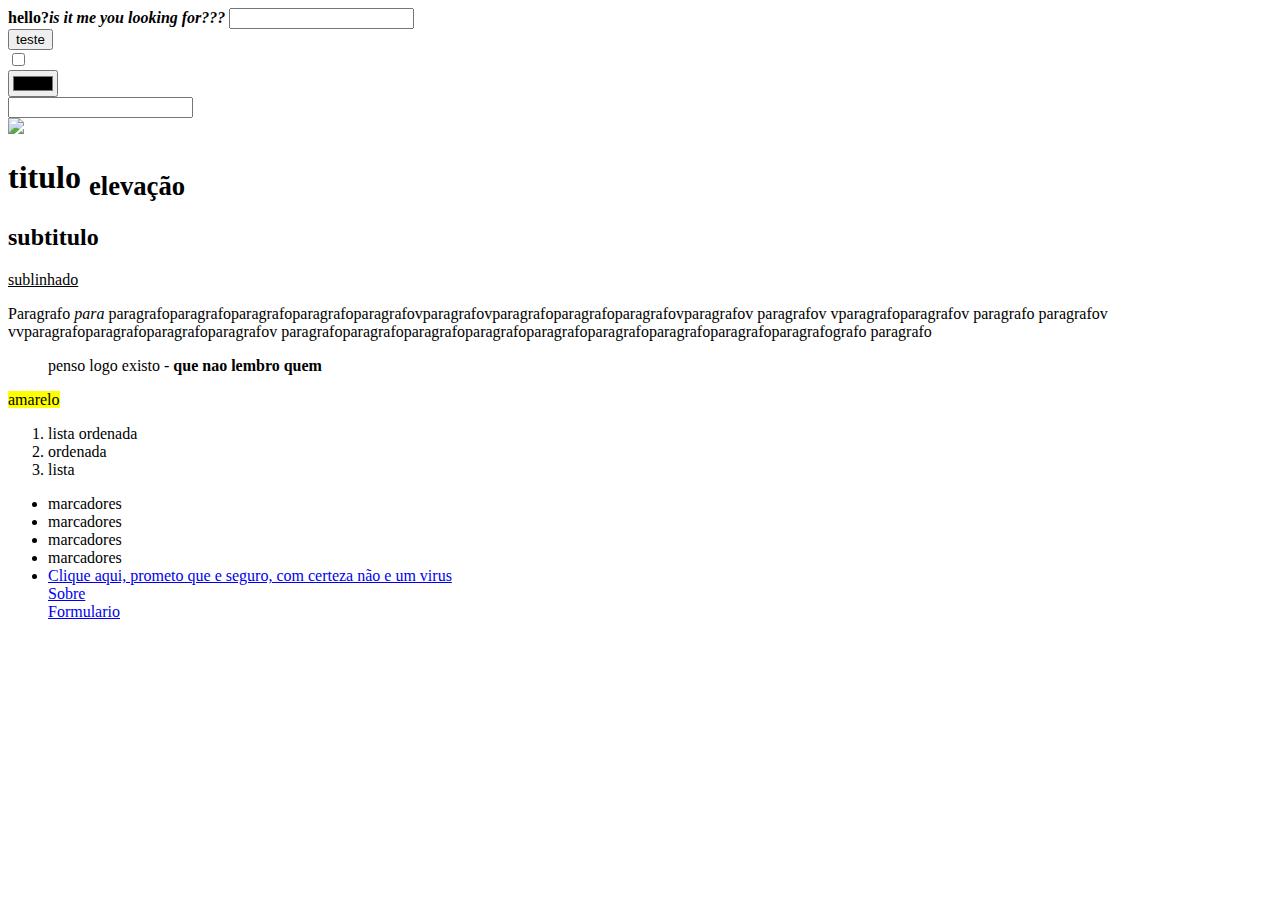
==== index.html @ c37c54e7 "inclusao de about e form" ====
<!DOCTYPE html>
<html lang="en">
<head>
    <meta charset="UTF-8">
    <meta name="viewport" content="width=device-width, initial-scale=1.0">
    <title>Site teste, se voce ler isso me deve 20 pila hahahaha</title>
</head>
<body>
    <strong>hello?<i>is it me you looking for???</i></strong>

    <input type="text"/><br>
    <input type="button" value="teste"><br>
    <input type="checkbox"><br>
    <input type="color"><br>
    <input type="number" name="teste" id="1">

    <div> 
        <img width="400" src="../Site-teste/IMG_5645.png"> 
    </div>

<h1>titulo <sub>elevação</sub></h1>
<h2>subtitulo</h2>
<u>sublinhado</u>
<p>Paragrafo <i>para</i>  paragrafoparagrafoparagrafoparagrafoparagrafovparagrafovparagrafoparagrafoparagrafovparagrafov paragrafov vparagrafoparagrafov paragrafo  paragrafov vvparagrafoparagrafoparagrafoparagrafov paragrafoparagrafoparagrafoparagrafoparagrafoparagrafoparagrafoparagrafoparagrafografo paragrafo</p>

<blockquote>penso logo existo - <strong>que nao lembro quem</strong> </blockquote>

<mark>amarelo</mark>


<ol> <li>lista ordenada</li>
    <li>ordenada</li> 
    <li>lista</li>
</ol>

<ul>
    <li>marcadores</li>
    <li>marcadores</li>
    <li>marcadores</li>
    <li>marcadores</li>
    <li><a href="https://github.com/chairodrigues/Site-teste" target="_blank" title="Meu perfil github">Clique aqui, prometo que e seguro, com certeza não e um virus</a>
    </li>



    <a href="about.html">Sobre</a><br>
    <a href="form.html">Formulario</a><br>
</body>
</html>
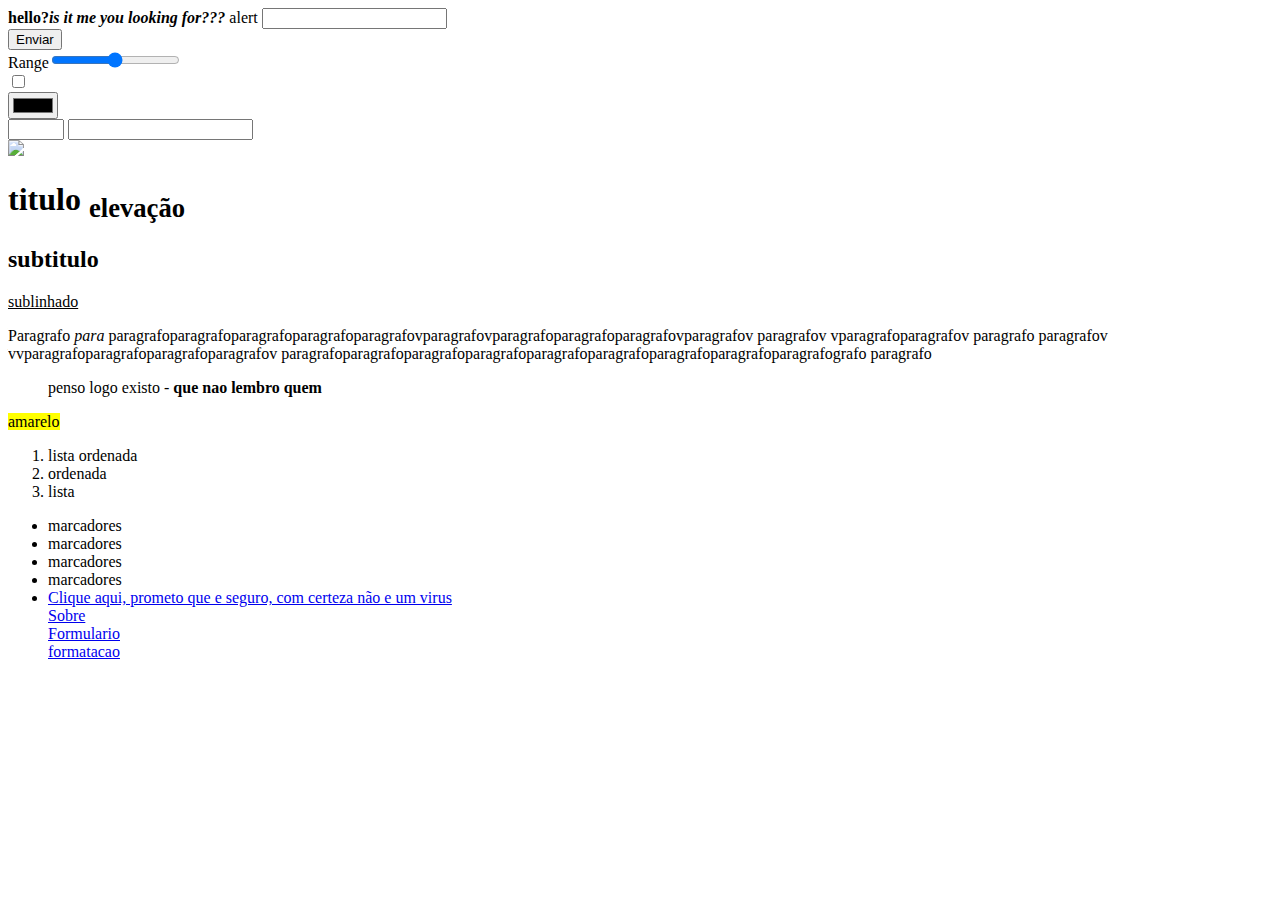
==== commit 99f91c33: "Formatacao e outros" ====
--- a/index.html
+++ b/index.html
@@ -4,15 +4,20 @@
     <meta charset="UTF-8">
     <meta name="viewport" content="width=device-width, initial-scale=1.0">
     <title>Site teste, se voce ler isso me deve 20 pila hahahaha</title>
+   
 </head>
 <body>
+    <a alert("este e um alerta, se considere alertado");> </a>
     <strong>hello?<i>is it me you looking for???</i></strong>
-
+    alert
     <input type="text"/><br>
-    <input type="button" value="teste"><br>
+    <!-- <input type="button" value="teste" type="button"><br> -->
+     <button type="submit" value="Enviar"> Enviar</button><br>
+     <label for="r"> Range<input type="range" min="0" max="12"> </label><br>
     <input type="checkbox"><br>
     <input type="color"><br>
-    <input type="number" name="teste" id="1">
+    <input type="number" name="teste" min="0" max="19" id="1"> 
+    <input type="email" label="emai;">
 
     <div> 
         <img width="400" src="../Site-teste/IMG_5645.png"> 
@@ -43,7 +48,13 @@
 
 
 
+<footer>
+    <div></div>
     <a href="about.html">Sobre</a><br>
     <a href="form.html">Formulario</a><br>
+    <a href="formatacao.html">formatacao</a>
+
+
+</footer>
 </body>
 </html>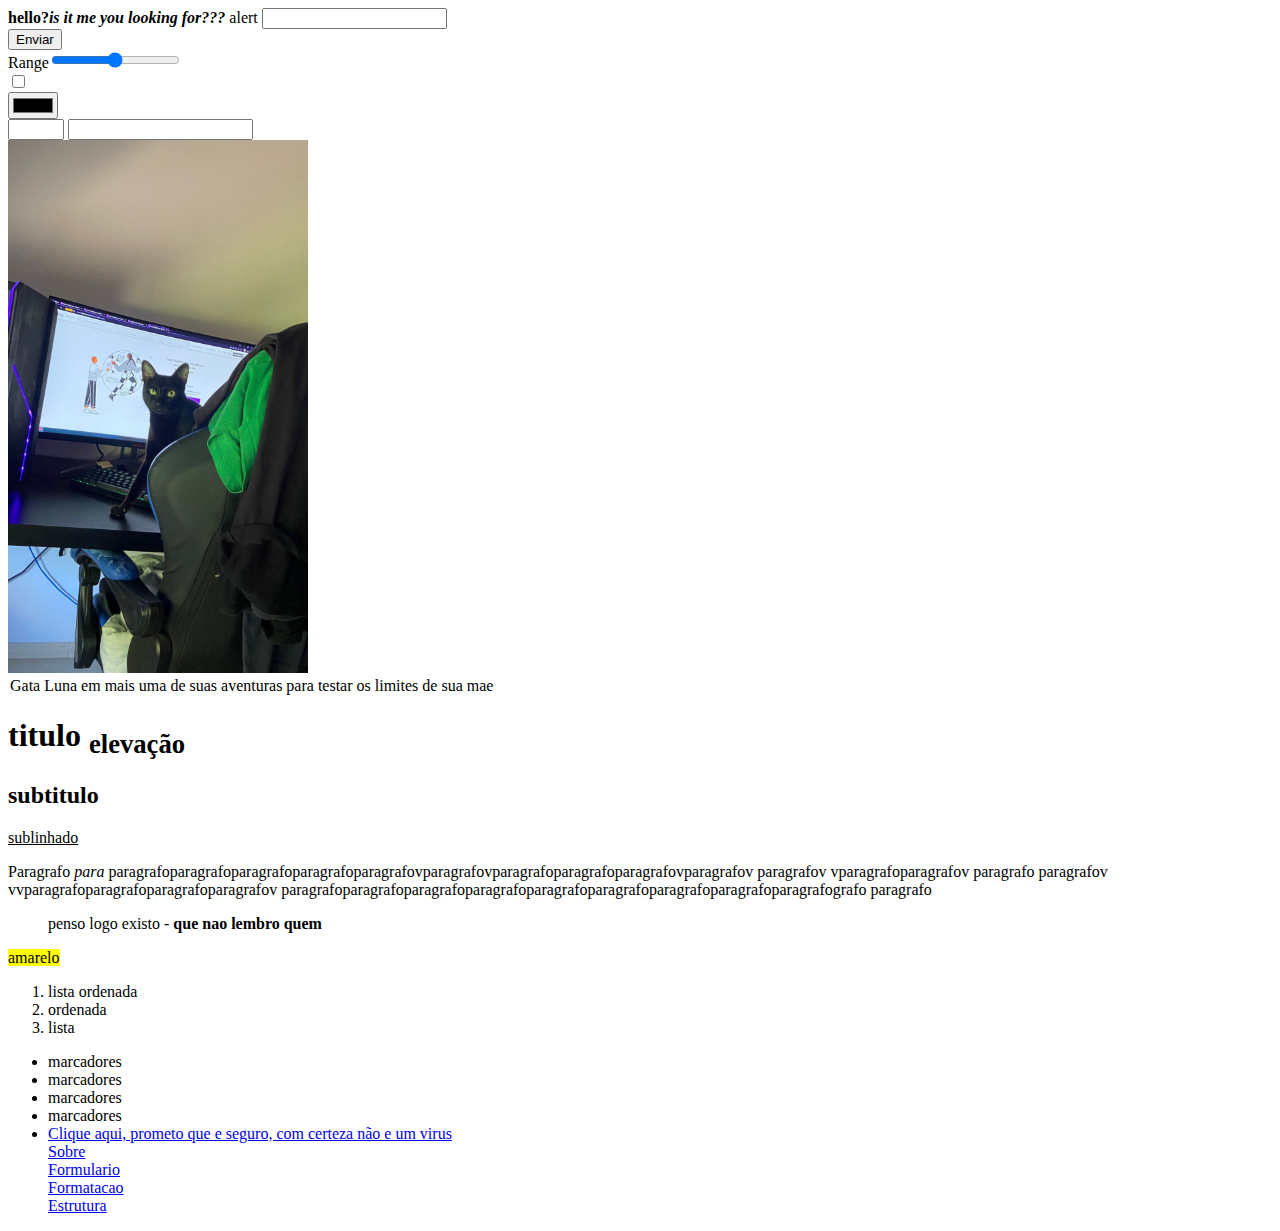
==== commit 3a60c305: "Estruturação" ====
--- a/index.html
+++ b/index.html
@@ -19,9 +19,12 @@
     <input type="number" name="teste" min="0" max="19" id="1"> 
     <input type="email" label="emai;">
 
-    <div> 
-        <img width="400" src="../Site-teste/IMG_5645.png"> 
+   <aside>
+    <div center> 
+        <img src="gata_luna.jpg"  width="300px" /> 
+        <legend>Gata Luna em mais uma de suas aventuras para testar os limites de sua mae</legend>
     </div>
+   </aside>
 
 <h1>titulo <sub>elevação</sub></h1>
 <h2>subtitulo</h2>
@@ -52,7 +55,8 @@
     <div></div>
     <a href="about.html">Sobre</a><br>
     <a href="form.html">Formulario</a><br>
-    <a href="formatacao.html">formatacao</a>
+    <a href="formatacao.html">Formatacao</a><br>
+    <a href="estrutura.html">Estrutura</a><br>
 
 
 </footer>
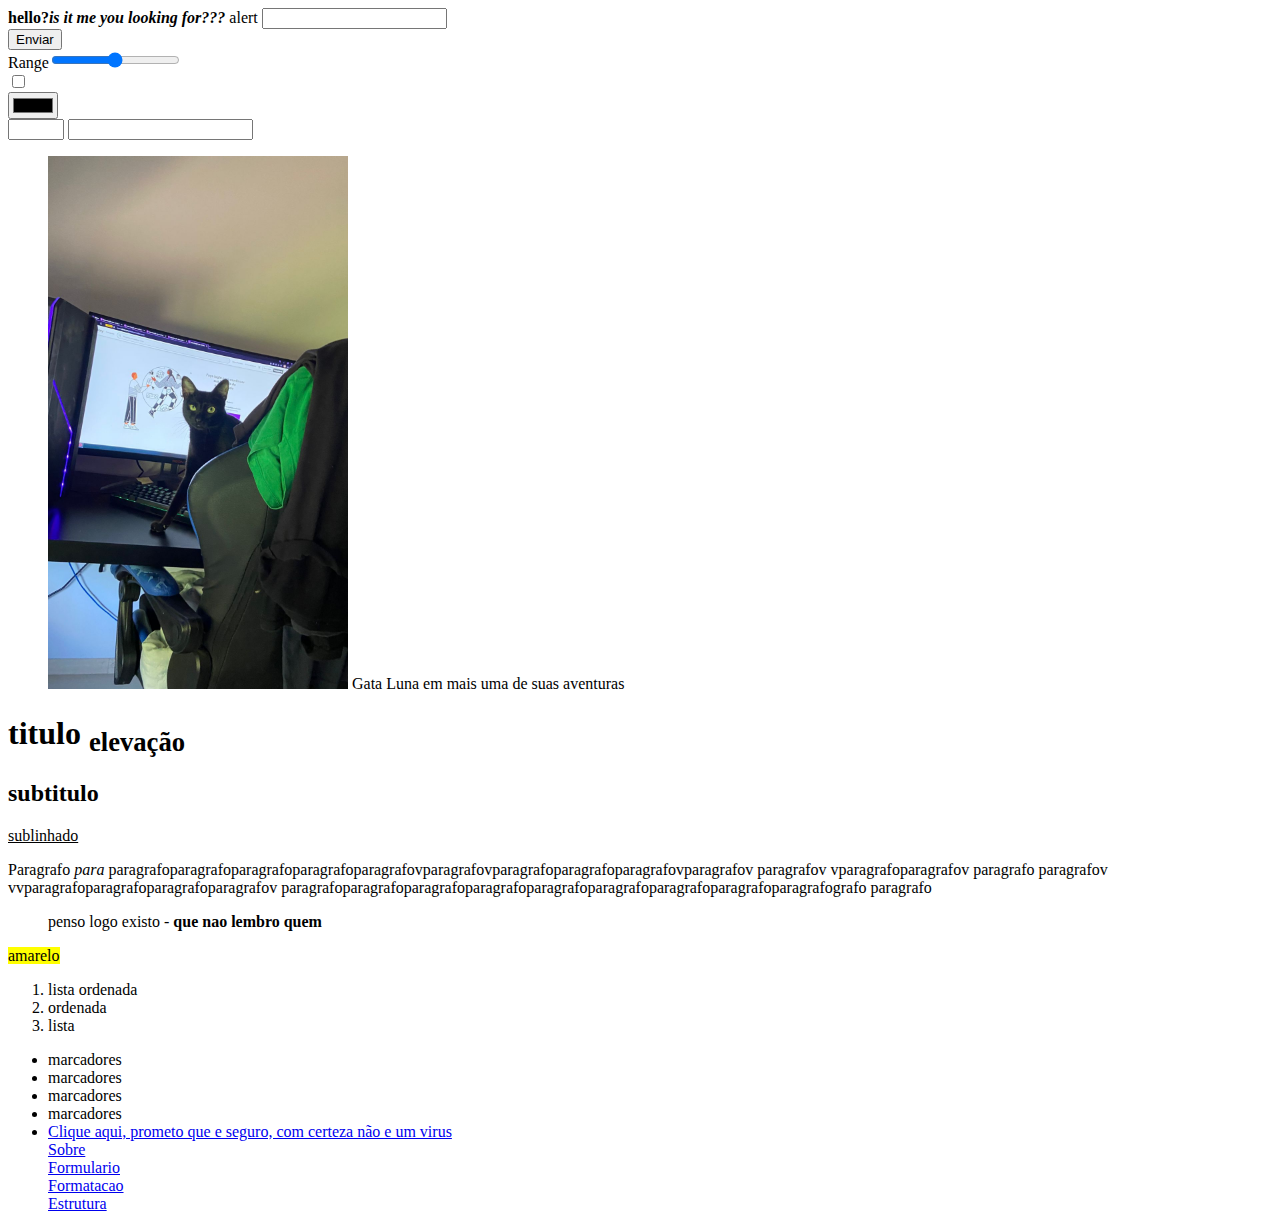
==== commit 7b4e1198: "Sobre mim" ====
--- a/index.html
+++ b/index.html
@@ -21,8 +21,11 @@
 
    <aside>
     <div center> 
+    <figure>
         <img src="gata_luna.jpg"  width="300px" /> 
-        <legend>Gata Luna em mais uma de suas aventuras para testar os limites de sua mae</legend>
+        <figurecaption>Gata Luna em mais uma de suas aventuras</figurecaption>
+    
+    </figure>    
     </div>
    </aside>
 
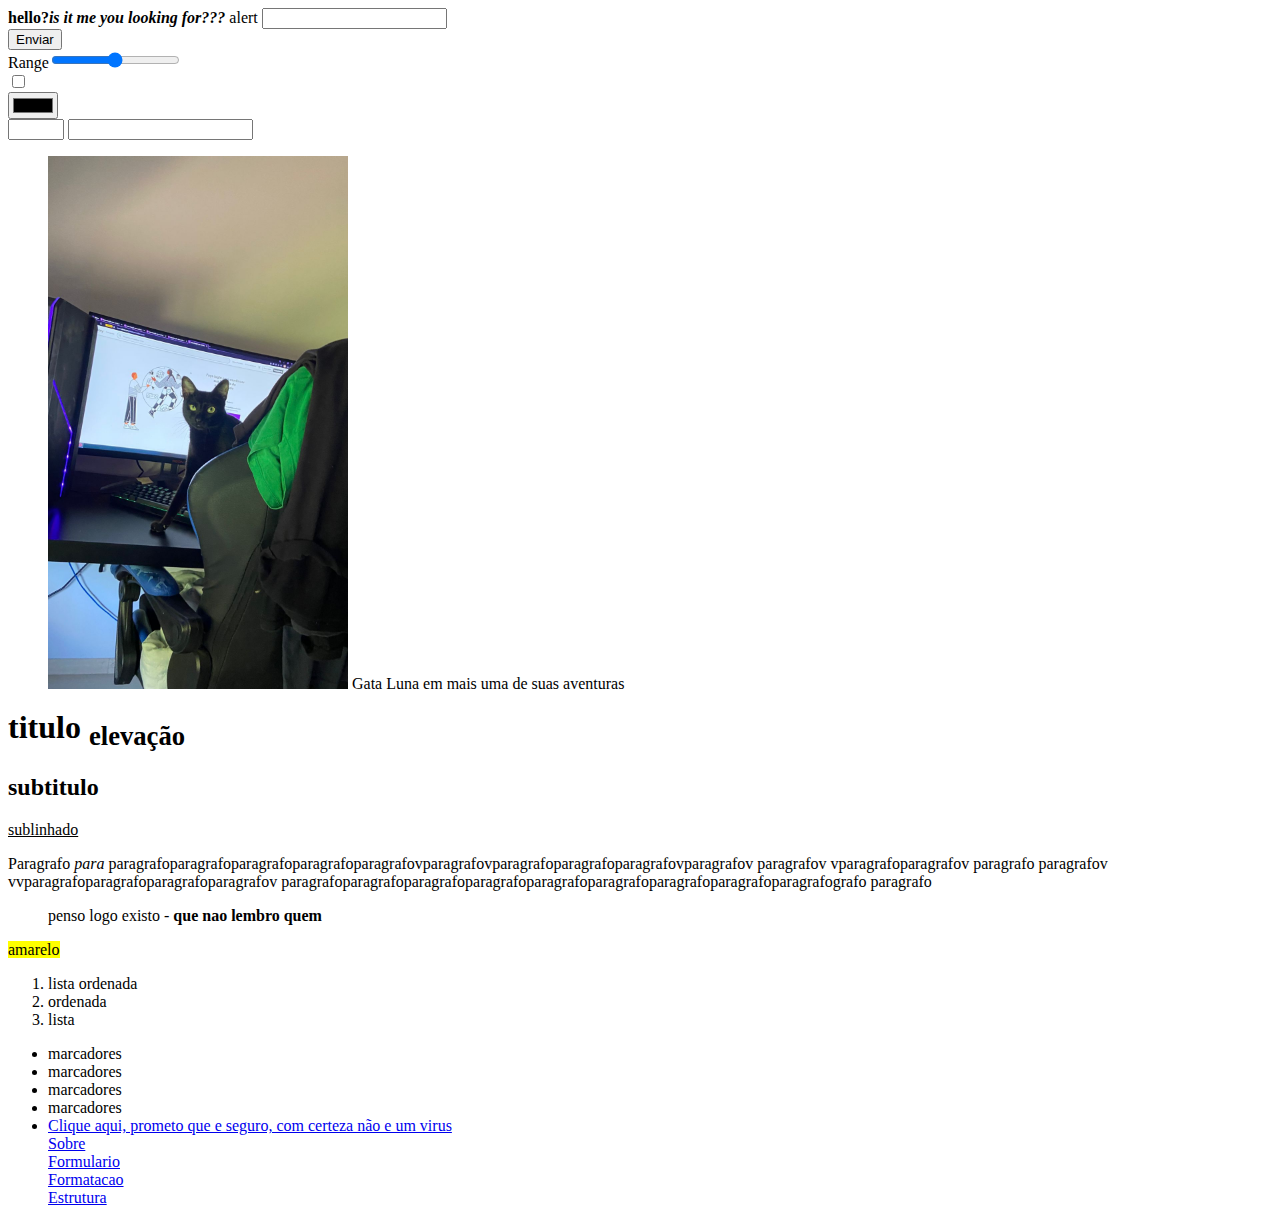
==== commit 63b8869b: "estilo e formatação" ====
--- a/index.html
+++ b/index.html
@@ -4,7 +4,7 @@
     <meta charset="UTF-8">
     <meta name="viewport" content="width=device-width, initial-scale=1.0">
     <title>Site teste, se voce ler isso me deve 20 pila hahahaha</title>
-   
+    <link rel="stylesheet" href="style.css">
 </head>
 <body>
     <a alert("este e um alerta, se considere alertado");> </a>
--- a/style.css
+++ b/style.css
@@ -0,0 +1,3 @@
+h1{
+    margin-top: auto;
+}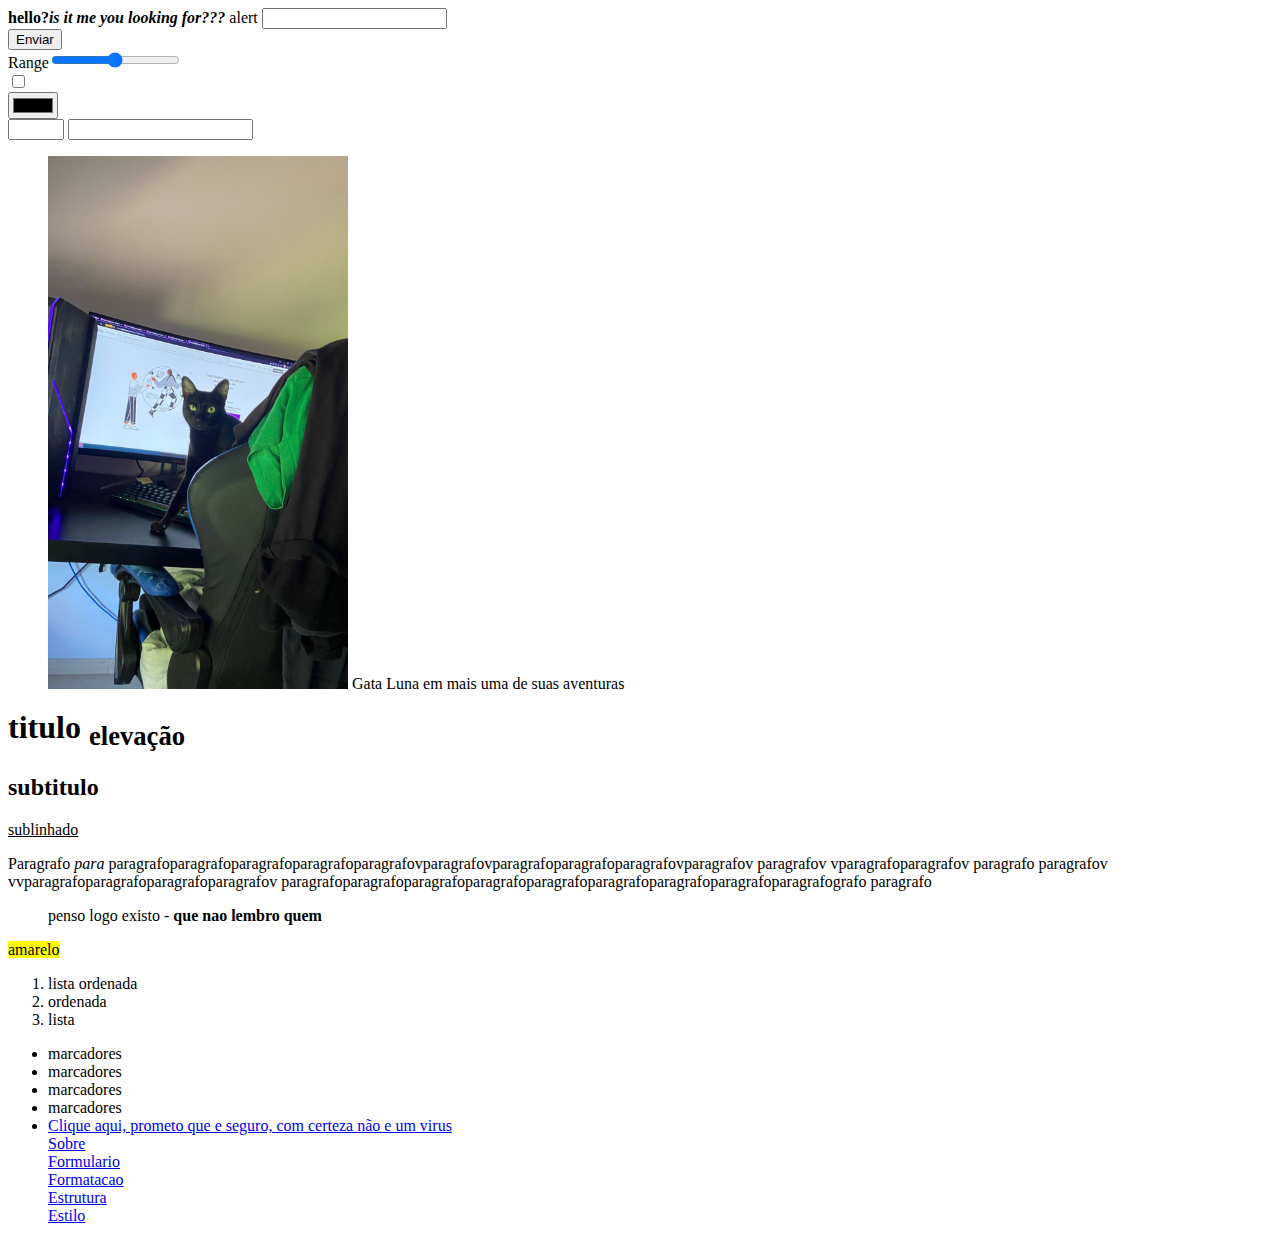
==== commit e0c2b81f: "Inicio de estilização" ====
--- a/index.html
+++ b/index.html
@@ -1,67 +1,75 @@
 <!DOCTYPE html>
 <html lang="en">
+
 <head>
     <meta charset="UTF-8">
     <meta name="viewport" content="width=device-width, initial-scale=1.0">
     <title>Site teste, se voce ler isso me deve 20 pila hahahaha</title>
-    <link rel="stylesheet" href="style.css">
+    <link rel="stylesheet" href="/css/style.css">
 </head>
+
 <body>
-    <a alert("este e um alerta, se considere alertado");> </a>
+    <a alert(` este e um alerta, se considere alertado` );> </a>
     <strong>hello?<i>is it me you looking for???</i></strong>
     alert
-    <input type="text"/><br>
+    <input type="text" /><br>
     <!-- <input type="button" value="teste" type="button"><br> -->
-     <button type="submit" value="Enviar"> Enviar</button><br>
-     <label for="r"> Range<input type="range" min="0" max="12"> </label><br>
+    <button type="submit" value="Enviar"> Enviar</button><br>
+    <label for="r"> Range<input type="range" min="0" max="12"> </label><br>
     <input type="checkbox"><br>
     <input type="color"><br>
-    <input type="number" name="teste" min="0" max="19" id="1"> 
+    <input type="number" name="teste" min="0" max="19" id="1">
     <input type="email" label="emai;">
 
-   <aside>
-    <div center> 
-    <figure>
-        <img src="gata_luna.jpg"  width="300px" /> 
-        <figurecaption>Gata Luna em mais uma de suas aventuras</figurecaption>
-    
-    </figure>    
-    </div>
-   </aside>
+    <aside>
+        <div center>
+            <figure>
+                <img src="img/gata_luna.jpg" width="300px" />
+                <figurecaption>Gata Luna em mais uma de suas aventuras</figurecaption>
 
-<h1>titulo <sub>elevação</sub></h1>
-<h2>subtitulo</h2>
-<u>sublinhado</u>
-<p>Paragrafo <i>para</i>  paragrafoparagrafoparagrafoparagrafoparagrafovparagrafovparagrafoparagrafoparagrafovparagrafov paragrafov vparagrafoparagrafov paragrafo  paragrafov vvparagrafoparagrafoparagrafoparagrafov paragrafoparagrafoparagrafoparagrafoparagrafoparagrafoparagrafoparagrafoparagrafografo paragrafo</p>
+            </figure>
+        </div>
+    </aside>
 
-<blockquote>penso logo existo - <strong>que nao lembro quem</strong> </blockquote>
+    <h1>titulo <sub>elevação</sub></h1>
+    <h2>subtitulo</h2>
+    <u>sublinhado</u>
+    <p>Paragrafo <i>para</i>
+        paragrafoparagrafoparagrafoparagrafoparagrafovparagrafovparagrafoparagrafoparagrafovparagrafov paragrafov
+        vparagrafoparagrafov paragrafo paragrafov vvparagrafoparagrafoparagrafoparagrafov
+        paragrafoparagrafoparagrafoparagrafoparagrafoparagrafoparagrafoparagrafoparagrafografo paragrafo</p>
 
-<mark>amarelo</mark>
+    <blockquote>penso logo existo - <strong>que nao lembro quem</strong> </blockquote>
+
+    <mark>amarelo</mark>
 
 
-<ol> <li>lista ordenada</li>
-    <li>ordenada</li> 
-    <li>lista</li>
-</ol>
+    <ol>
+        <li>lista ordenada</li>
+        <li>ordenada</li>
+        <li>lista</li>
+    </ol>
 
-<ul>
-    <li>marcadores</li>
-    <li>marcadores</li>
-    <li>marcadores</li>
-    <li>marcadores</li>
-    <li><a href="https://github.com/chairodrigues/Site-teste" target="_blank" title="Meu perfil github">Clique aqui, prometo que e seguro, com certeza não e um virus</a>
-    </li>
+    <ul>
+        <li>marcadores</li>
+        <li>marcadores</li>
+        <li>marcadores</li>
+        <li>marcadores</li>
+        <li><a href="https://github.com/chairodrigues/Site-teste" target="_blank" title="Meu perfil github">
+                Clique aqui, prometo que e seguro, com certeza não e um virus
+            </a></li>
 
 
 
-<footer>
-    <div></div>
-    <a href="about.html">Sobre</a><br>
-    <a href="form.html">Formulario</a><br>
-    <a href="formatacao.html">Formatacao</a><br>
-    <a href="estrutura.html">Estrutura</a><br>
+        <footer>
+            <div></div>
+            <a href="HTML/about.html">Sobre</a><br>
+            <a href="/HTML/form.html">Formulario</a><br>
+            <a href="/HTML/formatacao.html">Formatacao</a><br>
+            <a href="/HTML/estrutura.html">Estrutura</a><br>
+            <a href="/HTML/estilo.html">Estilo</a><br>
 
+        </footer>
+</body>
 
-</footer>
-</body>
 </html>--- a/css/style.css
+++ b/css/style.css
@@ -0,0 +1,3 @@
+h1{
+    margin-top: auto;
+}